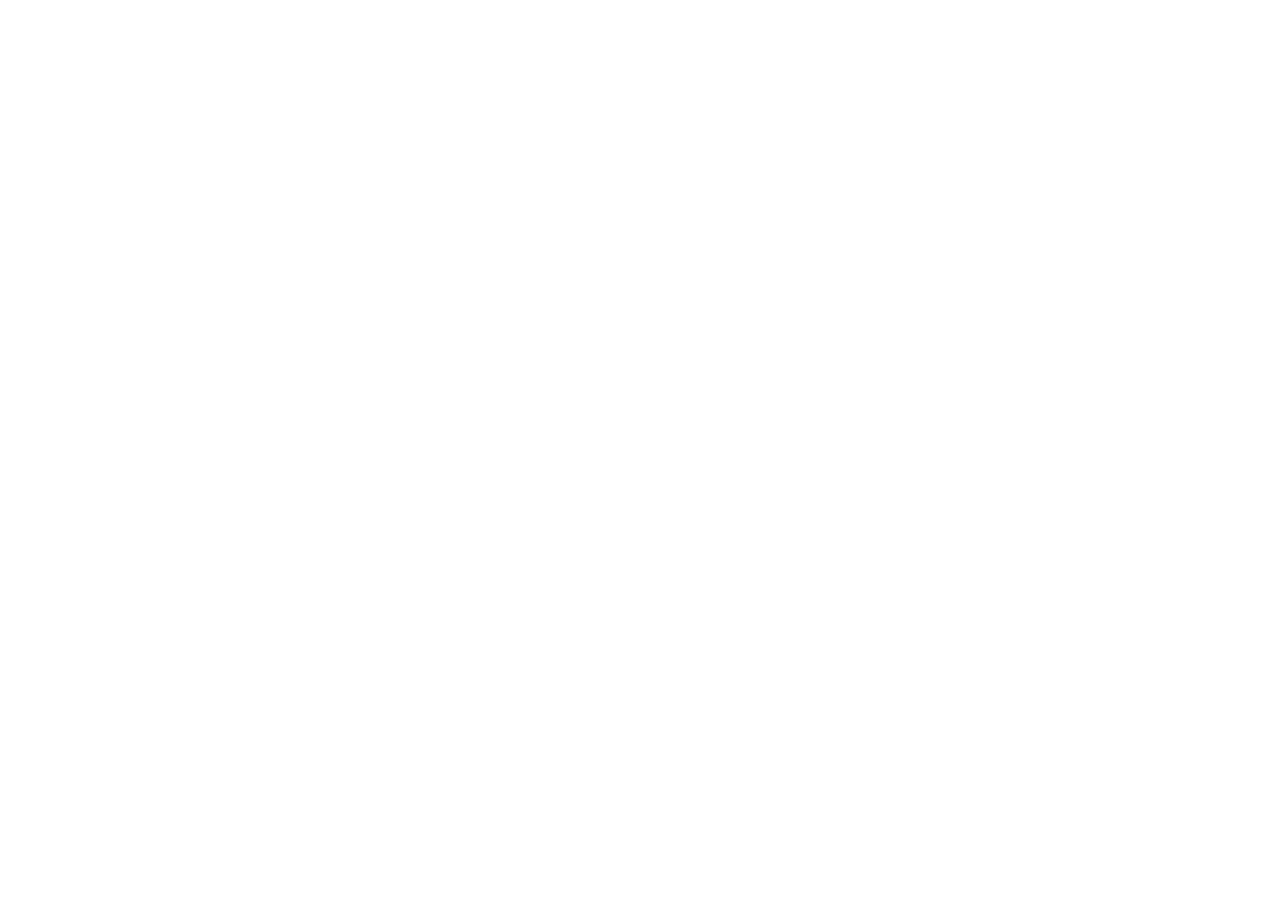
==== index.html @ becd9b1f "Update" ====
<!DOCTYPE html>
<html lang="en">
<head>
    <meta charset="UTF-8">
    <meta http-equiv="X-UA-Compatible" content="IE=edge">
    <meta name="viewport" content="width=device-width, initial-scale=1.0">
    <title>Teste/title>
</head>
<body>
    <h1>Testando</h1>
</body>
</html>
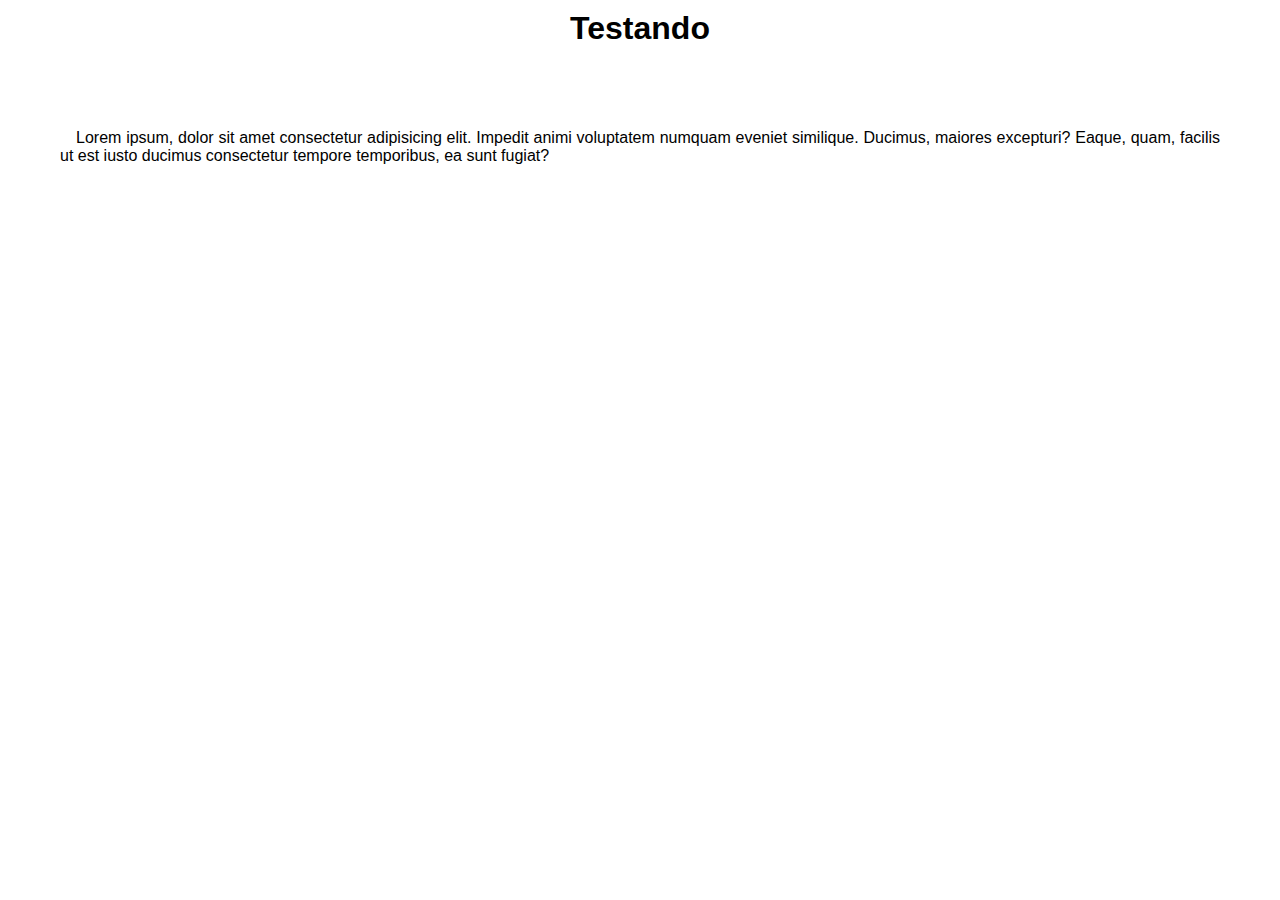
==== commit e826cfa4: "Adicionado css no projeto" ====
--- a/index.html
+++ b/index.html
@@ -4,9 +4,11 @@
     <meta charset="UTF-8">
     <meta http-equiv="X-UA-Compatible" content="IE=edge">
     <meta name="viewport" content="width=device-width, initial-scale=1.0">
-    <title>Teste/title>
+    <link rel="stylesheet" href="css/style.css">
+    <title>Teste</title>
 </head>
 <body>
     <h1>Testando</h1>
+    <p>Lorem ipsum, dolor sit amet consectetur adipisicing elit. Impedit animi voluptatem numquam eveniet similique. Ducimus, maiores excepturi? Eaque, quam, facilis ut est iusto ducimus consectetur tempore temporibus, ea sunt fugiat?</p>
 </body>
 </html>--- a/css/style.css
+++ b/css/style.css
@@ -0,0 +1,17 @@
+* {
+    font-family: 'Trebuchet MS', 'Lucida Sans Unicode', 'Lucida Grande', 'Lucida Sans', Arial, sans-serif;
+}
+
+h1 {
+    font-size: 2rem;
+    text-align: center;
+    margin: 10px 5px;
+}
+
+p {
+    margin: 5rem 3rem;
+    padding: 2px 4px;
+    text-align: justify;
+    text-indent: 1rem;
+    
+}